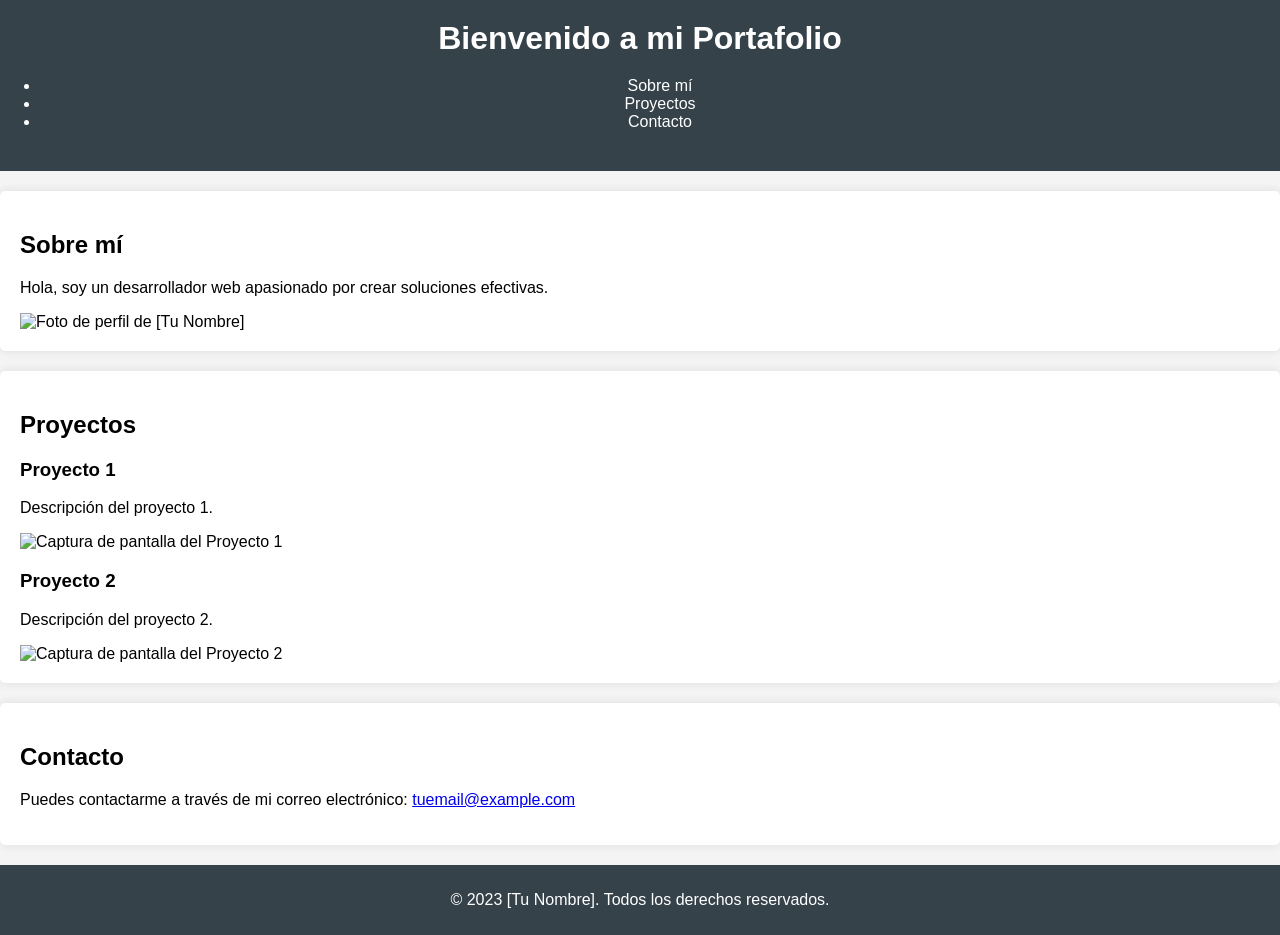
==== mini-portfolio/src/index.html @ be0f0f7b "Archivos html, css y javascript" ====
<!DOCTYPE html>
<html lang="es">
<head>
    <meta charset="UTF-8">
    <meta name="viewport" content="width=device-width, initial-scale=1.0">
    <title>Mi Portafolio</title>
    <link rel="stylesheet" href="styles.css">
</head>
<body>
    <header>
        <h1>Bienvenido a mi Portafolio</h1>
        <nav>
            <ul>
                <li><a href="#sobre-mi">Sobre mí</a></li>
                <li><a href="#proyectos">Proyectos</a></li>
                <li><a href="#contacto">Contacto</a></li>
            </ul>
        </nav>
    </header>
    
    <section id="sobre-mi">
        <h2>Sobre mí</h2>
        <p>Hola, soy un desarrollador web apasionado por crear soluciones efectivas.</p>
        <img src="mi-foto.jpg" alt="Foto de perfil de [Tu Nombre]">
    </section>
    
    <section id="proyectos">
        <h2>Proyectos</h2>
        <article>
            <h3>Proyecto 1</h3>
            <p>Descripción del proyecto 1.</p>
            <img src="proyecto1.jpg" alt="Captura de pantalla del Proyecto 1">
        </article>
        <article>
            <h3>Proyecto 2</h3>
            <p>Descripción del proyecto 2.</p>
            <img src="proyecto2.jpg" alt="Captura de pantalla del Proyecto 2">
        </article>
    </section>
    
    <section id="contacto">
        <h2>Contacto</h2>
        <p>Puedes contactarme a través de mi correo electrónico: <a href="mailto:tuemail@example.com">tuemail@example.com</a></p>
    </section>
    
    <footer>
        <p>&copy; 2023 [Tu Nombre]. Todos los derechos reservados.</p>
    </footer>

    <script src="script.js"></script>
</body>
</html>
---- mini-portfolio/src/styles.css ----
body {
    font-family: Arial, sans-serif;
    margin: 0;
    padding: 0;
    background-color: #f4f4f4;
}

header {
    background: #35424a;
    color: #ffffff;
    padding: 20px 0;
    text-align: center;
}

h1 {
    margin: 0;
}

nav {
    margin: 20px 0;
}

nav a {
    color: #ffffff;
    text-decoration: none;
    margin: 0 15px;
}

nav a:hover {
    text-decoration: underline;
}

.container {
    width: 80%;
    margin: auto;
    overflow: hidden;
}

section {
    background: #ffffff;
    padding: 20px;
    margin: 20px 0;
    border-radius: 5px;
    box-shadow: 0 0 10px rgba(0, 0, 0, 0.1);
}

footer {
    text-align: center;
    padding: 10px 0;
    background: #35424a;
    color: #ffffff;
    position: relative;
    bottom: 0;
    width: 100%;
}

@media (max-width: 768px) {
    .container {
        width: 95%;
    }

    nav a {
        display: block;
        margin: 10px 0;
    }
}
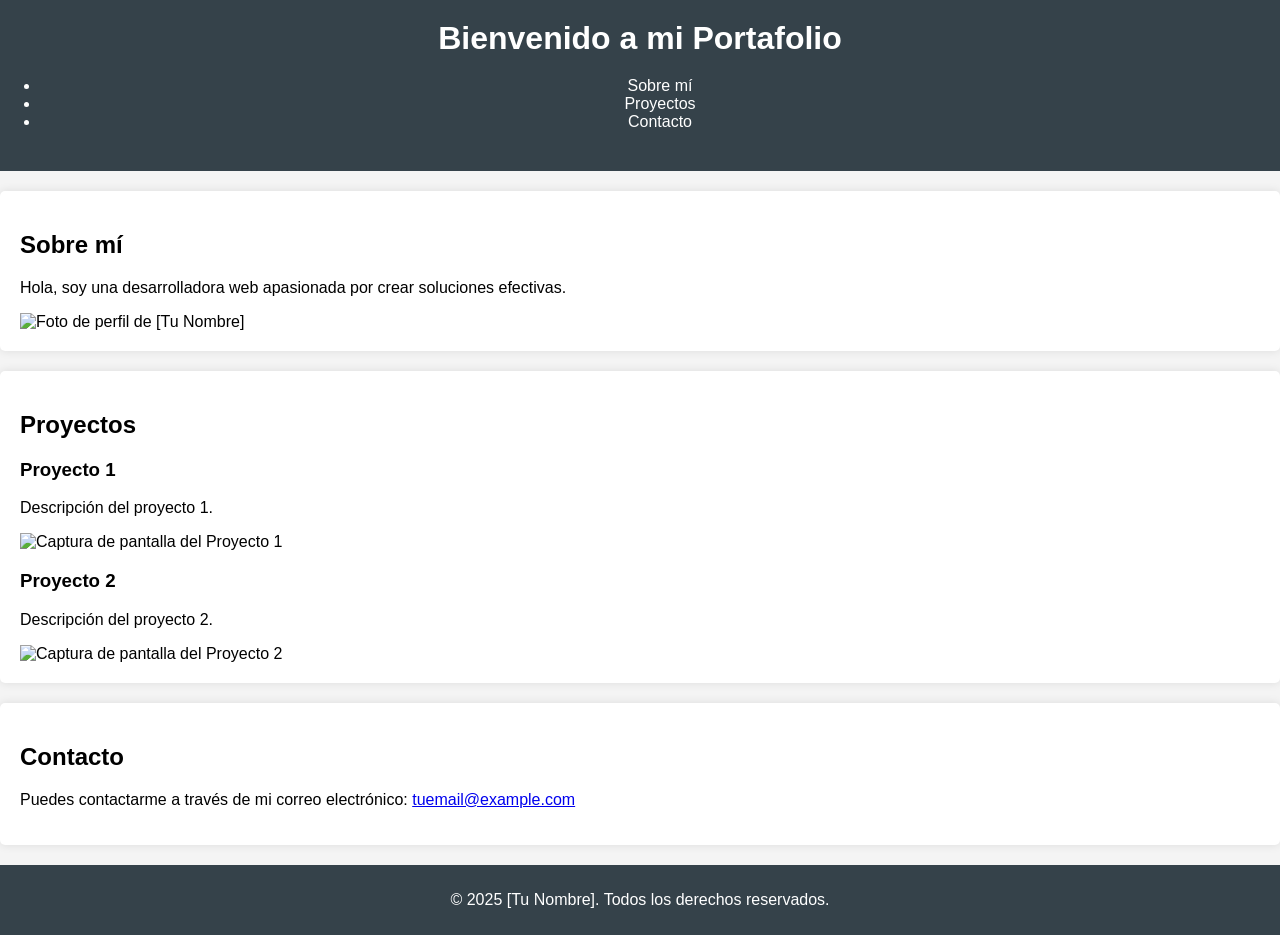
==== commit 2e584deb: "cambios en html" ====
--- a/mini-portfolio/src/index.html
+++ b/mini-portfolio/src/index.html
@@ -20,7 +20,7 @@
     
     <section id="sobre-mi">
         <h2>Sobre mí</h2>
-        <p>Hola, soy un desarrollador web apasionado por crear soluciones efectivas.</p>
+        <p>Hola, soy una desarrolladora web apasionada por crear soluciones efectivas.</p>
         <img src="mi-foto.jpg" alt="Foto de perfil de [Tu Nombre]">
     </section>
     
@@ -44,7 +44,7 @@
     </section>
     
     <footer>
-        <p>&copy; 2023 [Tu Nombre]. Todos los derechos reservados.</p>
+        <p>&copy; 2025 [Tu Nombre]. Todos los derechos reservados.</p>
     </footer>
 
     <script src="script.js"></script>
